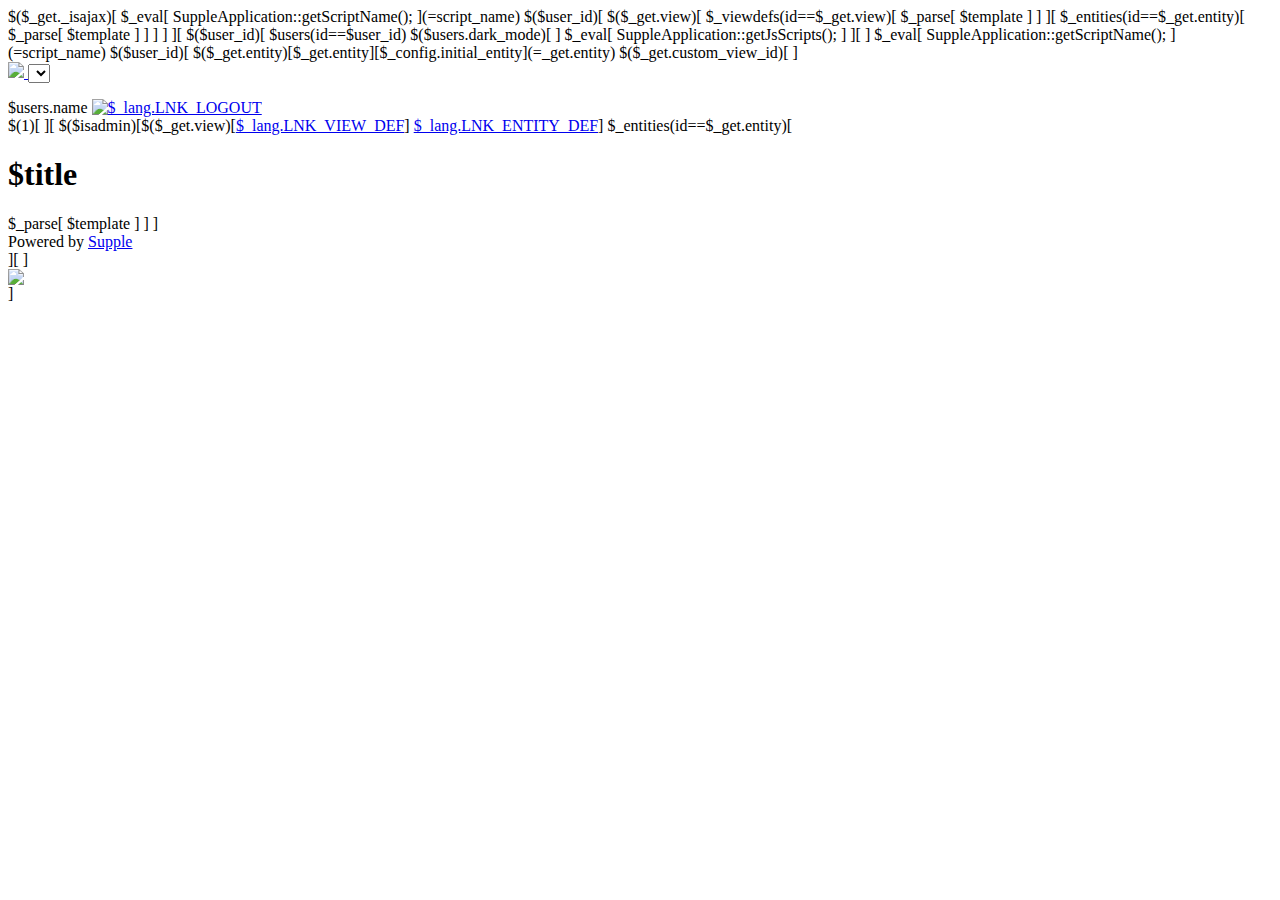
==== templates/admin/index.html @ da3bd4b4 "App commit" ====
$($_get._isajax)[

	$_eval[ SuppleApplication::getScriptName(); ](=script_name)

	$($user_id)[      
		$($_get.view)[
			$_viewdefs(id==$_get.view)[ 
				$_parse[ $template ]
			]
		][
			$_entities(id==$_get.entity)[
				$_parse[ $template ]
			]
		]
	]
][<!DOCTYPE html>
<HTML>
<HEAD>
<TITLE> $_config.admin_title </TITLE>
<META NAME="Generator" CONTENT="EditPlus">
<META NAME="Author" CONTENT="">
<META NAME="Keywords" CONTENT="">
<META NAME="Description" CONTENT="">
<meta http-equiv="Content-Type" content="text/html; charset=$_config.admin_charset" />
<link rel="icon" href="templates/admin/favicon.ico" type="image/x-icon">
<link rel="shortcut icon" href="templates/admin/favicon.ico" type="image/x-icon">

<!-- Estilos !-->
<LINK HREF="templates/admin/css/skeleton.css" REL="stylesheet" TYPE="text/css">
<LINK HREF="templates/admin/css/normalize.css" REL="stylesheet" TYPE="text/css">
<LINK HREF="templates/admin/css/custom.css" REL="stylesheet" TYPE="text/css">
<meta name="viewport" content="width=device-width, initial-scale=1">
<!-- Fin Estilos !-->

$($user_id)[

	$users(id==$user_id)

	$($users.dark_mode)[ <LINK HREF="templates/admin/css/dark.css" REL="stylesheet" TYPE="text/css"> ]

	<!-- Scripts !-->
	$_eval[ SuppleApplication::getJsScripts(); ] 
	<script type="text/javascript" src="templates/admin/admin.js"></script>
	<script type="text/javascript" src="include/tinymce/tinymce.min.js"></script>
	<script type="text/javascript" src="include/highcharts/highcharts.js"></script>
	<script type="text/javascript" src="include/trumbowyg/trumbowyg.min.js"></script>
	<link rel="stylesheet" href="include/trumbowyg/ui/trumbowyg.min.css">
	<!-- Fin Scripts !-->

][

	<!-- Login Scripts -->
	<script type="text/javascript" src="include/js/login.js?v=2"></script>

]

</HEAD>
<BODY>
$_eval[ SuppleApplication::getScriptName(); ](=script_name)

$($user_id)[      
	$($_get.entity)[$_get.entity][$_config.initial_entity](=_get.entity)

	<script> var metadata = $_eval[ SuppleApplication::getMetadata(); ]; </script>
	<script> var global = $_eval[ json_encode(SuppleGlobal::getData()); ]; </script>
	<script> var first_id = {$_entities(view2==0){"$id":"$$table[$id]"$($_nextid)[,]}}; </script>
	<script> var script_name = '$script_name'; </script>
	<script> var current_user = $_eval[ json_encode(SuppleApplication::getUserBean()->getData()); ]; </script>
	<script> var isadmin = current_user.isadmin; </script>
	<script> var cache = $($_config.cache_tables)[ $_eval[ json_encode(SuppleApplication::getCacheData()); ] ][ {}; ] </script>
	$($_get.custom_view_id)[
	<script> var custom_view_id = '$_get.custom_view_id'; </script>
	]
	<script> var urls = new Array(); </script>

	<div id="message"></div>
	<div class="container" id="main">
	
		<!--
		<div class="row titulo">
			<div class="twelve columns top_info">
				<IMG SRC="templates/admin/images/admin_logo.gif" />
				<span>$_config.admin_title</span><br>
				<a href="$script_name?action=logout&redirect=$script_name">$_lang.LNK_LOGOUT</a><br>
				$_lang.LBL_HI $users.name
			</div>
		</div>
		-->

		<div class="row menu">
			<nav>
			<!-- HOME BUTTON -->
			<a href="$script_name?entity=$_config.initial_entity" onclick="return menugoto('$_config.initial_entity');">  
				<img src="templates/admin/images/logo_icon.png" class="logo">
			</a>
			
			<!-- MOBILE USES DROPDOWN -->
			<select name="menuselector" id="menuselector" onchange="menugo()">
			</select>

			<!-- DESKTOP USES LISTS -->
			<ul class="menu" id="ulmenu">
			</ul>
			<!-- USER NAME AND LOGOUT -->
			<span id="current_user_name">$users.name</span>
			
			<a href="$script_name?action=logout&redirect=$script_name" id="logout">
				<img src="templates/admin/images/logout.png" alt="$_lang.LNK_LOGOUT" title="$_lang.LNK_LOGOUT">
			</a>
		</nav>
		

		
				
	</div>

	<div id="_prebreadcrumbs"><div id="_breadcrumbs" class="row"></div></div>

	<span id="supple_limbo" style="display:none"></span>

	<div class="row cuerpo">
		<div class="twelve columns" id="main_body">

			$(1)[
				
				<script> loadView("$_get.entity", "$_get.view", $($_get.id)["$_get.id"][undefined], undefined, 0, false, undefined, $_eval[ json_encode(SuppleApplication::getExtraParameters()); ]); </script>
				
			][
				<!-- BWC -->
				$($isadmin)[<span class="editarentity">$($_get.view)[<a href="$script_name?id=$_get.view&entity=8&view=1">$_lang.LNK_VIEW_DEF</a>] <a href="$script_name?id=$_get.entity&entity=1&view=4">$_lang.LNK_ENTITY_DEF</a></span>]
				
				$_entities(id==$_get.entity)[
					<h1> $title </h1> 
					$_parse[ $template ]
				]
			]
		
		</div>
	</div>

	

	<div class="row pie">
		<div class="twelve columns">
			Powered by <a href="http://www.supple.com.ar">Supple</a>
		</div>
	</div>

  </div>

  ][

  <script> var metadata = {}; </script>
  <script> var script_name = '$script_name'; </script>
  <script>
	function setLanguage(){
		var code = document.getElementById('language').value;
		url = 'admin.php?action=setlanguage&redirect=admin.php&code='+code;
		document.location.href = url;
	}

  </script>
  
	<!-- LOGIN TEMPLATE -->
    <div class="container login" id="main" style="display:none">
		<div class="row titulo">
			<div class="twelve columns">
				<h1>$_lang.LBL_LOGIN_TITLE</h1>
			</div>
		</div>

		<form action="$script_name?action=login&redirect=$script_name$($_get.entity)[?entity=$_get.entity$($_get.view)[%26view=$_get.view]$($_get.id)[%26id=$_get.id]$($_get.custom_view_id)[%26custom_view_id=$_get.custom_view_id]]" method="post" id="login_form">
			<div class="row cuerpo">
				<div class="twelve columns">
					<select id="language" placeholder="$_lang.LBL_SELECT_LANGUAGE" onchange="setLanguage()"> 
						<option selected disabled hidden style="display: none" value="">$_lang.LBL_SELECT_LANGUAGE</option>
						$_languages{
							<option value="$code" $($code == $_session.language)[selected="selected"]>$name</option>
						}
					</select>
				</div>
				<div class="twelve columns">
					<input type="text" name="nombre" value="" placeholder="$_lang.LBL_USER_NAME"> 
				</div>
				<div class="twelve columns">
					<input type="password" name="password" value="" placeholder="$_lang.LBL_PASSWORD"> 
				</div>
				<div class="twelve columns">
					<span class=error>$($loginResult==-1)[$_lang.LBL_WRONG_USER_PASSWORD <br>]</span>
					<select name="dark_mode" style="width:auto">
						<option value=""></option>
						<option value="0">$_lang.LBL_LIGHT_MODE</option>
						<option value="1">$_lang.LBL_DARK_MODE</option>
					</select> 
					<input type="submit" value="$_lang.BTN_LOGIN">
				</div>
			</div>
		</form>
    </div>
	<script>
		document.addEventListener("DOMContentLoaded", (event) => {
			loginFormInit('login_form');
		});
	</script>
 
  ]
  
  <div id="_screen_lock" style="">
	  <img class="loader" src="templates/admin/images/loader.gif">
	  <div></div>
  </div>
</BODY>
</HTML>
]
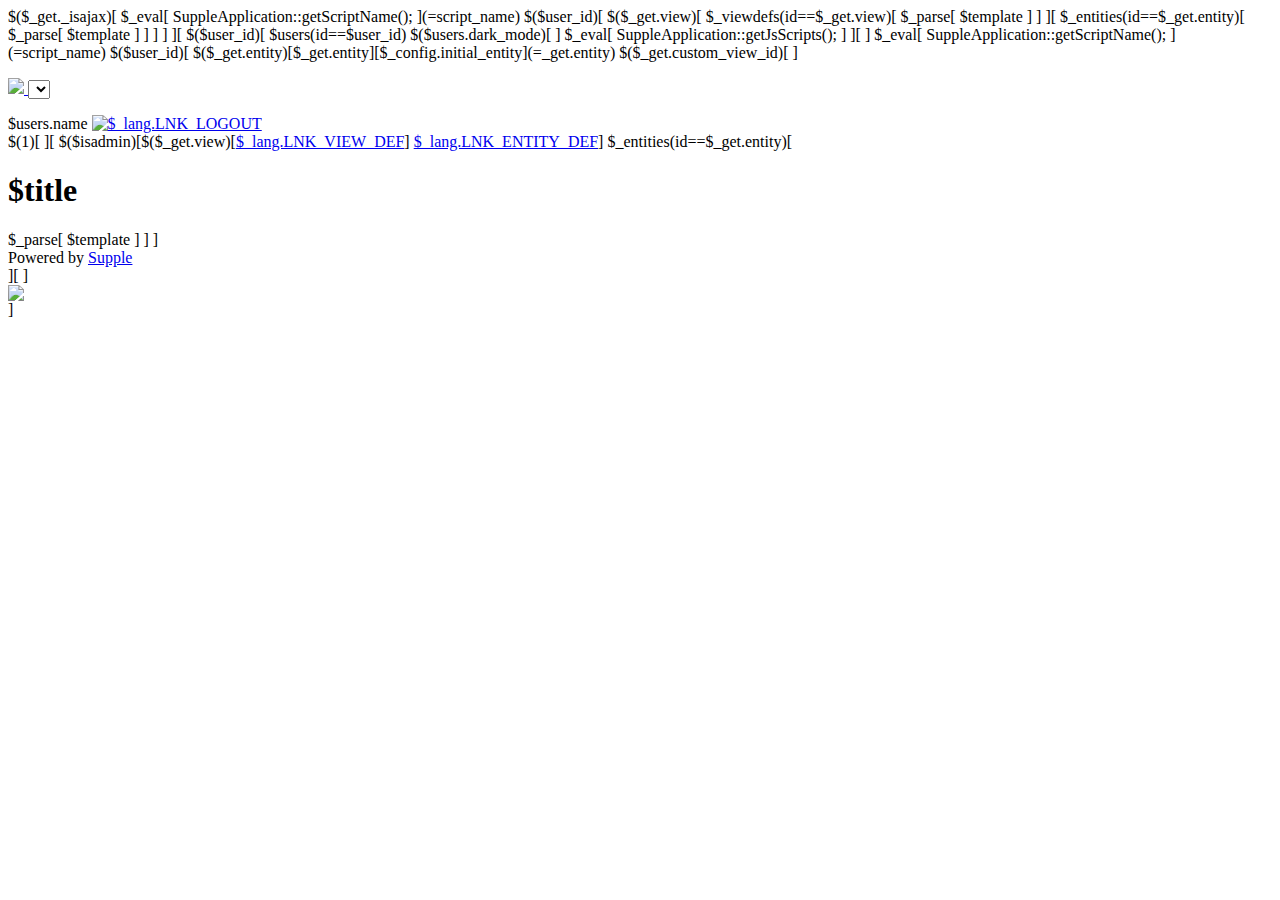
==== commit 854b6dfb: "Better mobile menu" ====
--- a/templates/admin/index.html
+++ b/templates/admin/index.html
@@ -94,9 +94,16 @@
 				<img src="templates/admin/images/logo_icon.png" class="logo">
 			</a>
 			
-			<!-- MOBILE USES DROPDOWN -->
+			<!-- OLD: MOBILE USES DROPDOWN -->
 			<select name="menuselector" id="menuselector" onchange="menugo()">
 			</select>
+
+			<!-- NEW! HAMBURGUER BUTTON -->
+			<a id="hambutton" onclick="showMenu()">
+				<svg width="32px" height="32px" viewBox="0 0 24 24" fill="none" xmlns="http://www.w3.org/2000/svg">
+					<path d="M4 6H20M4 12H20M4 18H20" stroke="#FFFFFF" stroke-width="2" stroke-linecap="round" stroke-linejoin="round"/>
+					</svg>
+			</a>
 
 			<!-- DESKTOP USES LISTS -->
 			<ul class="menu" id="ulmenu">
@@ -113,6 +120,8 @@
 		
 				
 	</div>
+
+	<div id="_presubribbon"><div id="_subribbon" class="row"></div></div>
 
 	<div id="_prebreadcrumbs"><div id="_breadcrumbs" class="row"></div></div>
 
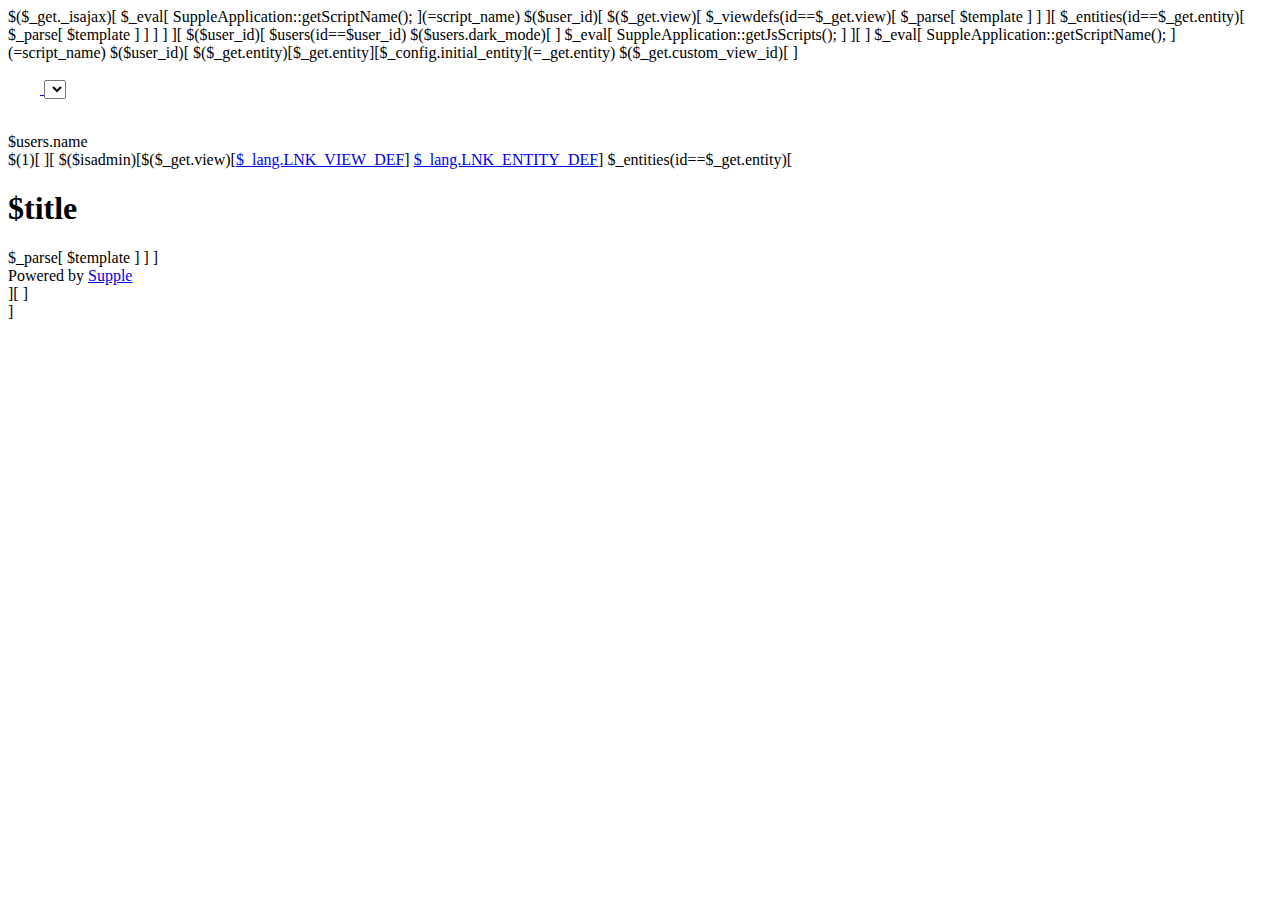
==== commit 563e15f6: "Style improvements. PNG and GIF to SVG" ====
--- a/templates/admin/index.html
+++ b/templates/admin/index.html
@@ -76,22 +76,11 @@
 	<div id="message"></div>
 	<div class="container" id="main">
 	
-		<!--
-		<div class="row titulo">
-			<div class="twelve columns top_info">
-				<IMG SRC="templates/admin/images/admin_logo.gif" />
-				<span>$_config.admin_title</span><br>
-				<a href="$script_name?action=logout&redirect=$script_name">$_lang.LNK_LOGOUT</a><br>
-				$_lang.LBL_HI $users.name
-			</div>
-		</div>
-		-->
-
 		<div class="row menu">
 			<nav>
 			<!-- HOME BUTTON -->
 			<a href="$script_name?entity=$_config.initial_entity" onclick="return menugoto('$_config.initial_entity');">  
-				<img src="templates/admin/images/logo_icon.png" class="logo">
+				<svg version="1.1" xmlns="http://www.w3.org/2000/svg" width="32" height="32" class="logo"><path d="M0 0 C2.31 0 4.62 0 7 0 C7 2.31 7 4.62 7 7 C8.98 7 10.96 7 13 7 C13 4.69 13 2.38 13 0 C15.31 0 17.62 0 20 0 C20 2.31 20 4.62 20 7 C21.32 7 22.64 7 24 7 C24 9.31 24 11.62 24 14 C14.76 14 5.52 14 -4 14 C-4 11.69 -4 9.38 -4 7 C-2.68 7 -1.36 7 0 7 C0 4.69 0 2.38 0 0 Z " fill="#FFFFFF" transform="translate(6,16)"/><path d="M0 0 C2.31 0 4.62 0 7 0 C7 2.31 7 4.62 7 7 C4.69 7 2.38 7 0 7 C0 4.69 0 2.38 0 0 Z " fill="#FFFFFF" transform="translate(6,2)"/><path d="M0 0 C1.98 0 3.96 0 6 0 C6 2.31 6 4.62 6 7 C4.02 7 2.04 7 0 7 C0 4.69 0 2.38 0 0 Z " fill="#FFFFFF" transform="translate(13,9)"/></svg>
 			</a>
 			
 			<!-- OLD: MOBILE USES DROPDOWN -->
@@ -112,7 +101,7 @@
 			<span id="current_user_name">$users.name</span>
 			
 			<a href="$script_name?action=logout&redirect=$script_name" id="logout">
-				<img src="templates/admin/images/logout.png" alt="$_lang.LNK_LOGOUT" title="$_lang.LNK_LOGOUT">
+				<svg width="32px" height="32px" viewBox="0 0 24 24" fill="none" xmlns="http://www.w3.org/2000/svg" alt="$_lang.LNK_LOGOUT" title="$_lang.LNK_LOGOUT"><path d="M12 7V12M8 8.99951C7.37209 9.83526 7 10.8742 7 12C7 14.7614 9.23858 17 12 17C14.7614 17 17 14.7614 17 12C17 10.8742 16.6279 9.83526 16 8.99951M21 12C21 16.9706 16.9706 21 12 21C7.02944 21 3 16.9706 3 12C3 7.02944 7.02944 3 12 3C16.9706 3 21 7.02944 21 12Z" stroke="#FFFFFF" stroke-width="2" stroke-linecap="round" stroke-linejoin="round"/></svg>
 			</a>
 		</nav>
 		
@@ -151,7 +140,7 @@
 
 	<div class="row pie">
 		<div class="twelve columns">
-			Powered by <a href="http://www.supple.com.ar">Supple</a>
+			Powered by <a href="https://github.com/jobeaga/supple" target="_blank">Supple</a>
 		</div>
 	</div>
 
@@ -214,8 +203,8 @@
  
   ]
   
-  <div id="_screen_lock" style="">
-	  <img class="loader" src="templates/admin/images/loader.gif">
+  <div id="_screen_lock">
+	  <span class="loader"></span>
 	  <div></div>
   </div>
 </BODY>
